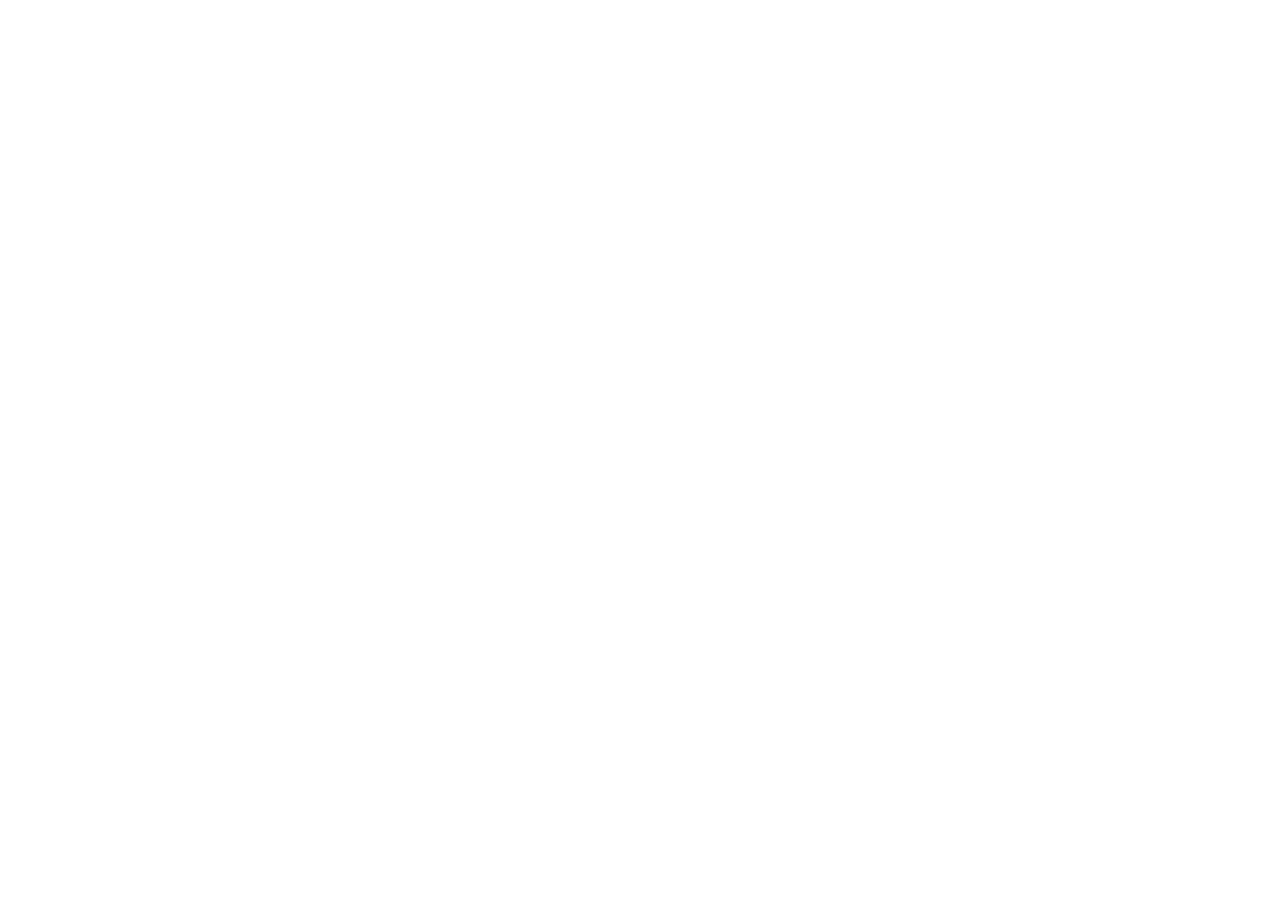
==== page/1/index.html @ 95217878 "deploy: 0193e070e069a651bb8703913d004b7171e4c3e8" ====
<!DOCTYPE html><html><head><title>http://localhost:1313/</title><link rel="canonical" href="http://localhost:1313/"/><meta name="robots" content="noindex"><meta charset="utf-8" /><meta http-equiv="refresh" content="0; url=http://localhost:1313/" /></head></html>
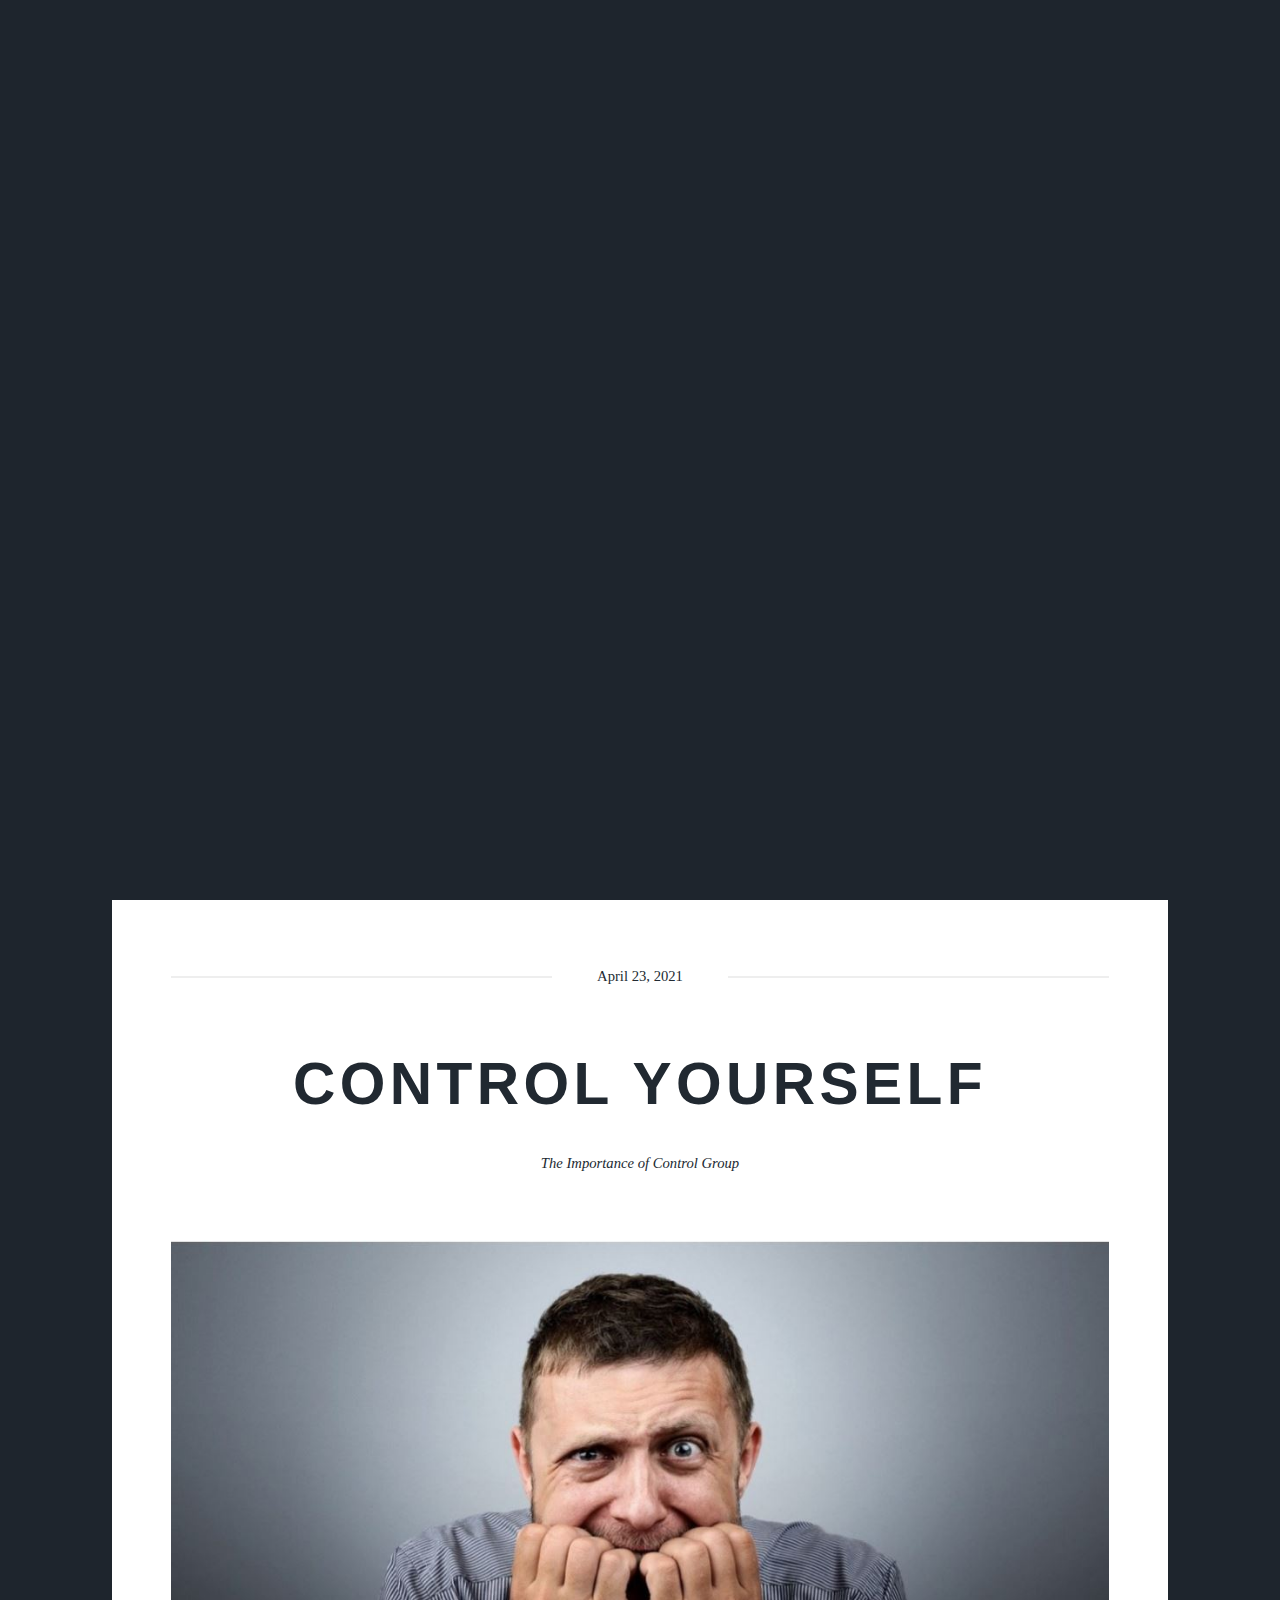
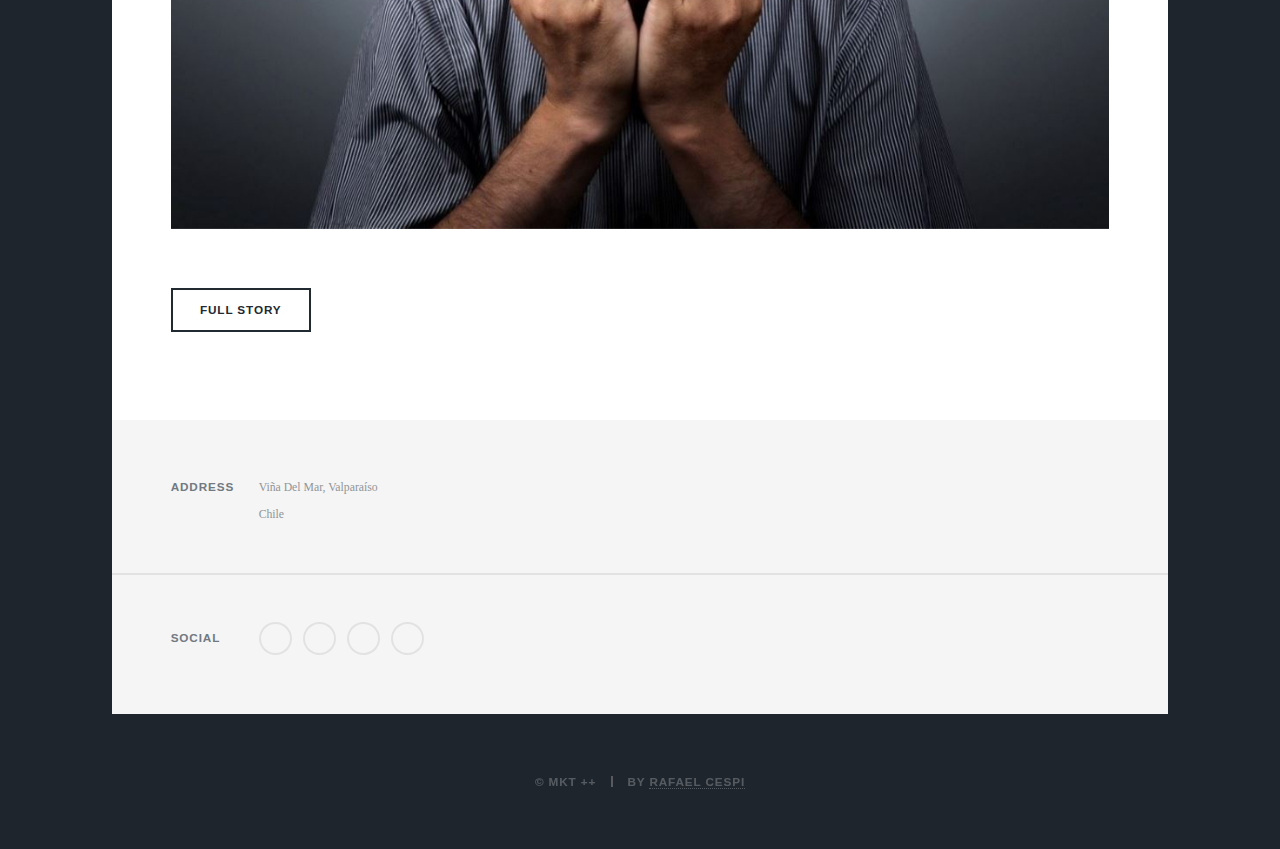
==== commit 1b0dbec5: "deploy: 0413d7d79a998a39dde631a7bb40bdd3f5d38dbf" ====
--- a/page/1/index.html
+++ b/page/1/index.html
@@ -1 +1 @@
-<!DOCTYPE html><html><head><title>http://localhost:1313/</title><link rel="canonical" href="http://localhost:1313/"/><meta name="robots" content="noindex"><meta charset="utf-8" /><meta http-equiv="refresh" content="0; url=http://localhost:1313/" /></head></html>+<!DOCTYPE html><html><head><title>https://cespira.github.io/</title><link rel="canonical" href="https://cespira.github.io/"/><meta name="robots" content="noindex"><meta charset="utf-8" /><meta http-equiv="refresh" content="0; url=https://cespira.github.io/" /></head></html>